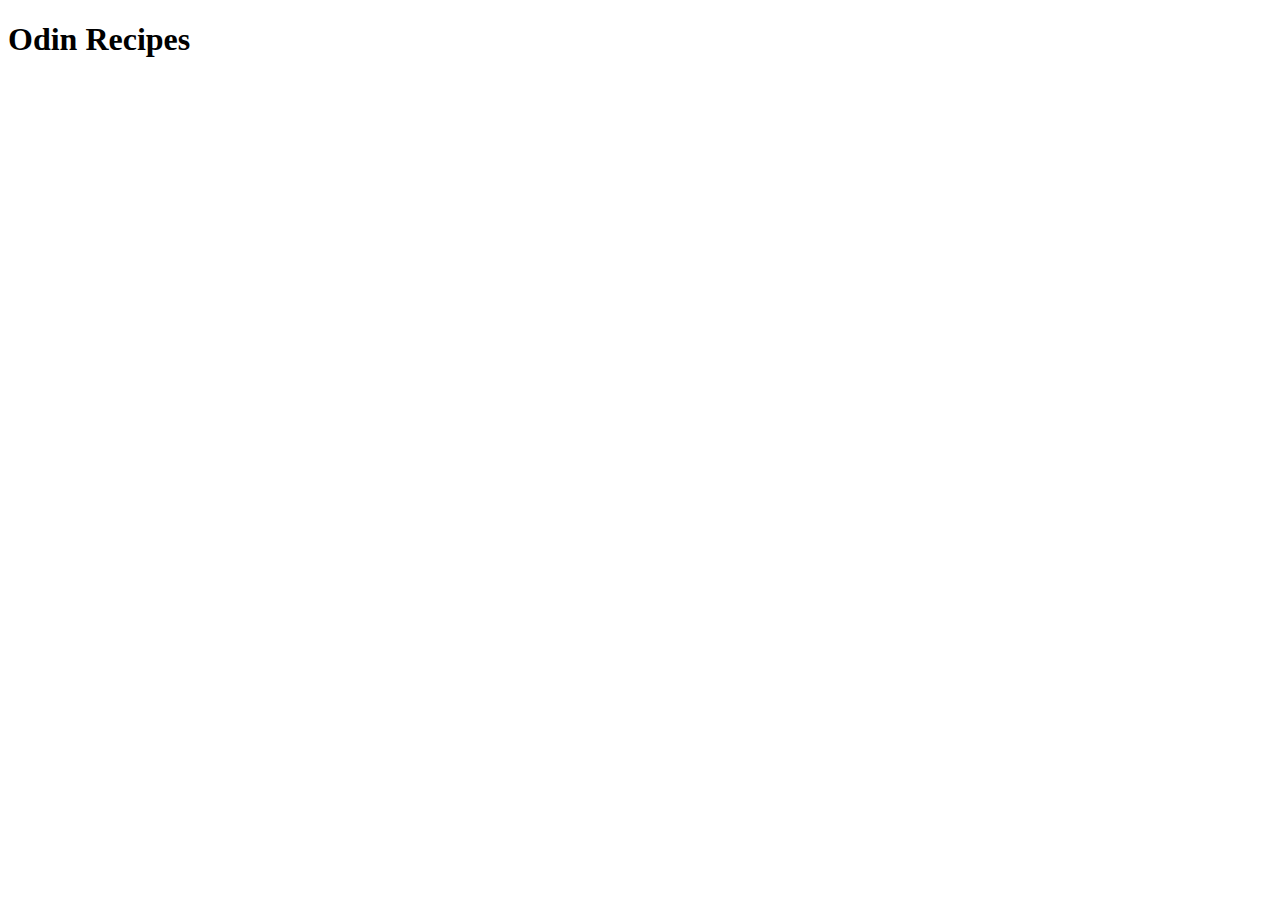
==== index.html @ e316490b "create and initialize index.html" ====
<!DOCTYPE html>
<html lang="en">
<head>
    <meta charset="UTF-8">
    <meta http-equiv="X-UA-Compatible" content="IE=edge">
    <meta name="viewport" content="width=device-width, initial-scale=1.0">
    <title>Odin Recipes</title>
</head>
<body>
    <h1>Odin Recipes</h1>
</body>
</html>
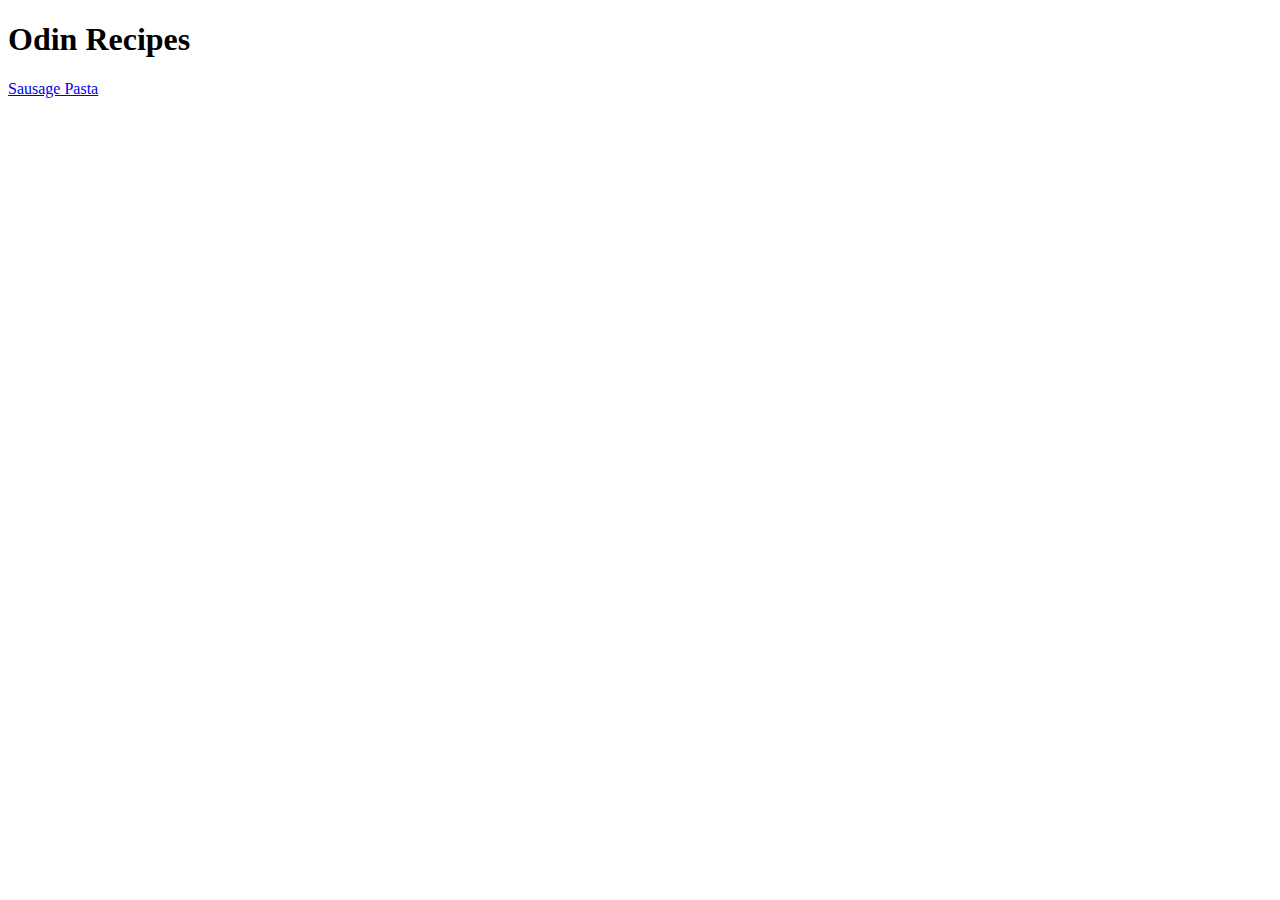
==== commit b37dca2d: "add pasta recipe with description" ====
--- a/index.html
+++ b/index.html
@@ -8,5 +8,6 @@
 </head>
 <body>
     <h1>Odin Recipes</h1>
+    <a href="recipes/pasta.html">Sausage Pasta</a>
 </body>
 </html>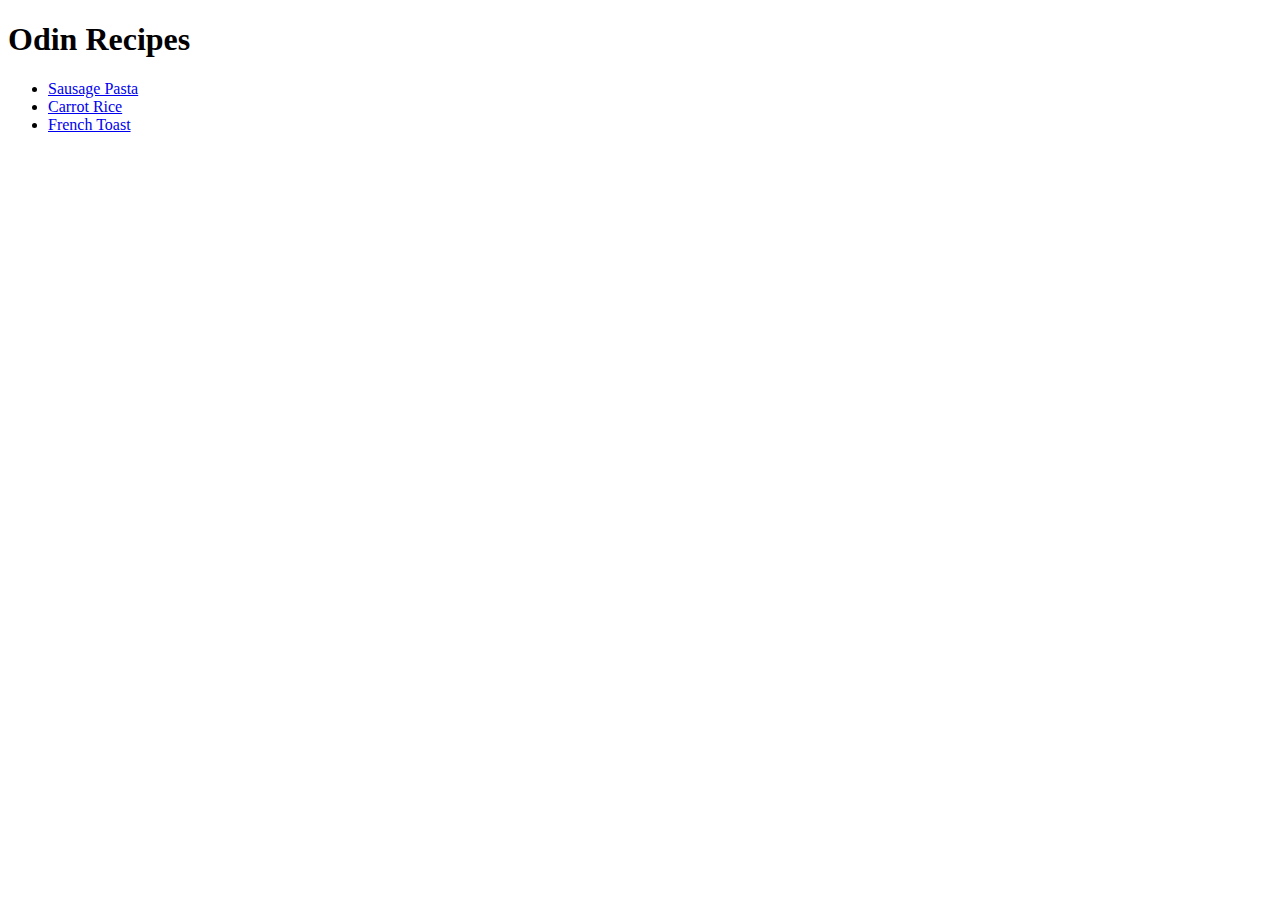
==== commit 6a191e76: "initialize all new pages,update homepage with correspoding links" ====
--- a/index.html
+++ b/index.html
@@ -8,6 +8,10 @@
 </head>
 <body>
     <h1>Odin Recipes</h1>
-    <a href="recipes/pasta.html">Sausage Pasta</a>
+    <ul>
+        <li><a href="recipes/pasta.html">Sausage Pasta</a></li>
+        <li><a href="recipes/rice.html">Carrot Rice</a></li>
+        <li><a href="recipes/french-toast.html">French Toast</a></li>
+    </ul>
 </body>
 </html>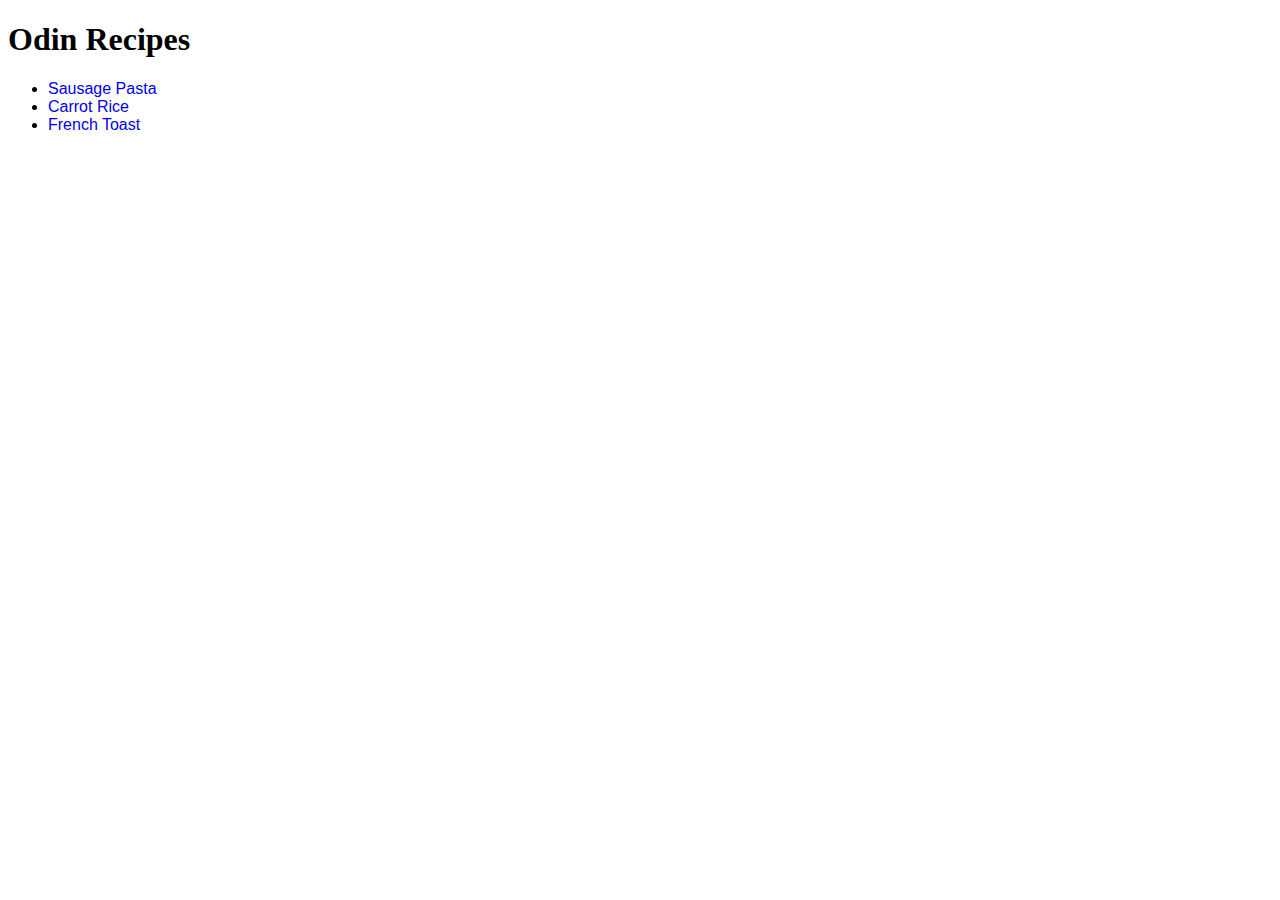
==== commit 81b99e2e: "add styles/css to pages" ====
--- a/index.html
+++ b/index.html
@@ -5,6 +5,7 @@
     <meta http-equiv="X-UA-Compatible" content="IE=edge">
     <meta name="viewport" content="width=device-width, initial-scale=1.0">
     <title>Odin Recipes</title>
+    <link rel="stylesheet" href="styles.css">
 </head>
 <body>
     <h1>Odin Recipes</h1>
--- a/styles.css
+++ b/styles.css
@@ -0,0 +1,16 @@
+* {
+    font-family: Arial, Helvetica, sans-serif;
+}
+
+h1 {
+    font-family: 'Times New Roman', Times, serif;
+}
+
+a {
+    text-decoration: none;
+}
+
+.recipe-image {
+    height: auto;
+    width: 275px;
+}